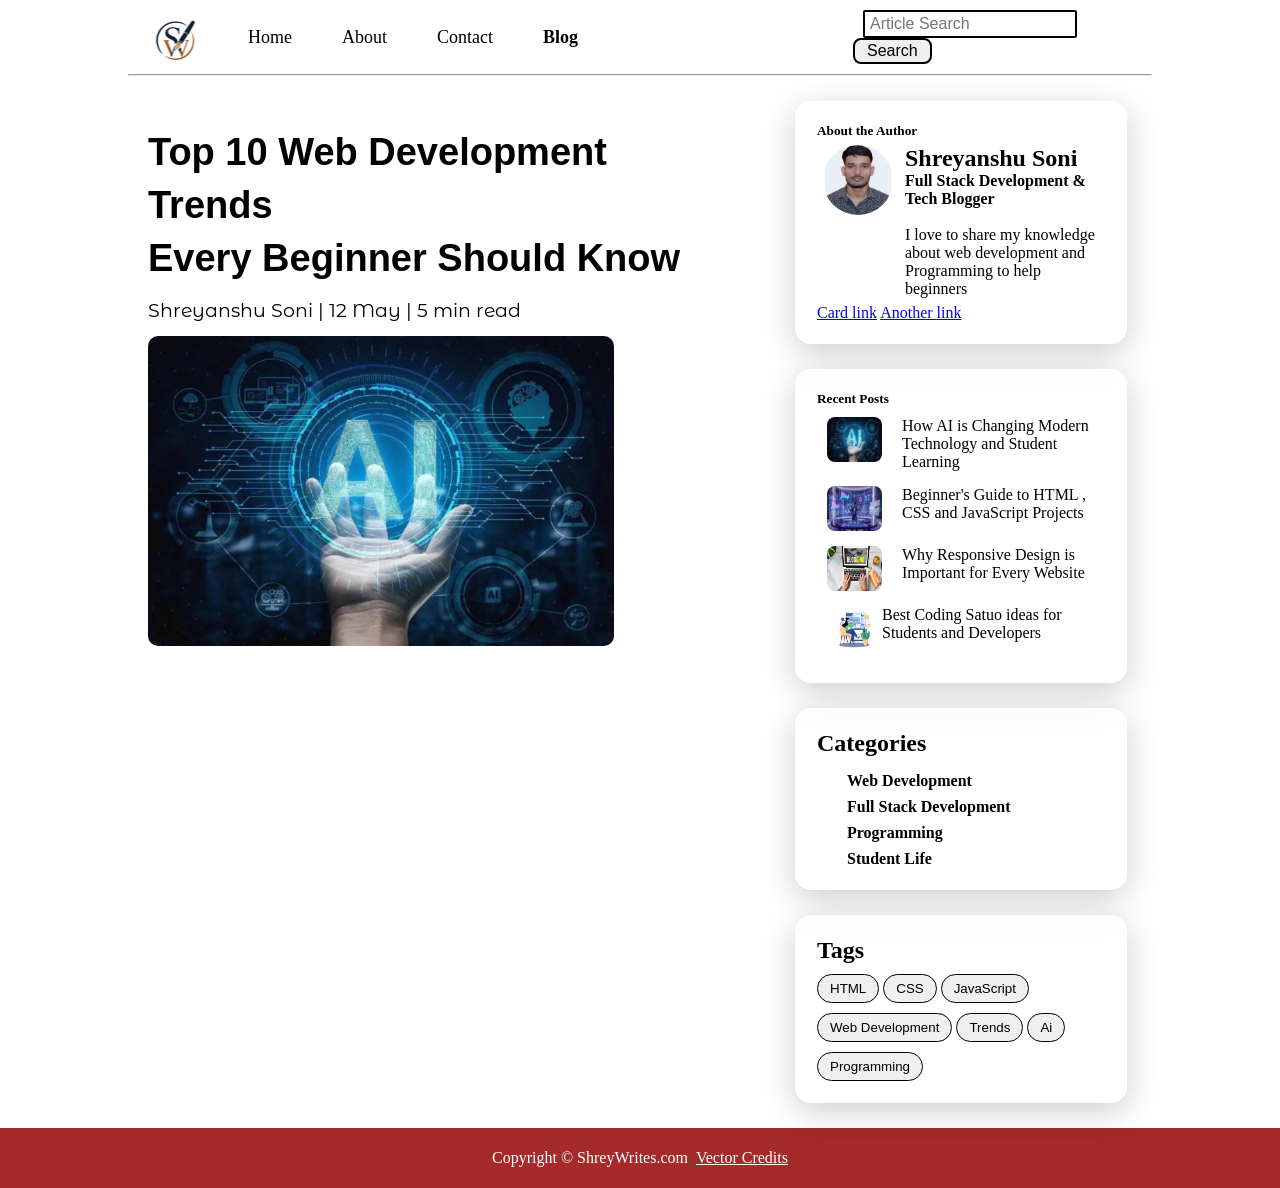
==== blogpost.html @ cf1feb80 "Initial commit" ====
<!DOCTYPE html>
<html lang="en">

<head>
    <meta charset="UTF-8">
    <meta name="viewport" content="width=device-width, initial-scale=1.0">
    <title>ShreyWrites-Heaven for Bloggers</title>
    <link rel="stylesheet" href="blogpost.css">
    <link rel="preconnect" href="https://fonts.googleapis.com">
    <link rel="preconnect" href="https://fonts.gstatic.com" crossorigin>
    <link
        href="https://fonts.googleapis.com/css2?family=Baloo+Bhai+2:wght@400..800&family=Montserrat+Alternates:ital,wght@0,100;0,200;0,300;0,400;0,500;0,600;0,700;0,800;0,900;1,100;1,200;1,300;1,400;1,500;1,600;1,700;1,800;1,900&display=swap"
        rel="stylesheet">
    <link rel="icon" type="image/png" href="logo-2.0.png">
</head>

<body>
    <nav class="navigation max-width-1 m-auto">
        <div class="left">
            <img src="logo-2.0.png" alt="ShreyWrites Logo">
        </div>

        <ul>
            <li><a  href="index.html">Home</a></li>
            <li><a href="about.html">About</a></li>
            <li><a href="contact.html">Contact</a></li>
            <li><a class="active" href="blogpost.html">Blog</a></li>
        </ul>

        <div class="right">
            <form action="search.html" method="get">
                <input type="text" class="form-input" name="query" placeholder="Article Search">
                <button class="btn">Search</button>
            </form>
        </div>
    </nav>

    <div class="max-width-1">
        <hr>
    </div>


    <div class="main">
        <div class="blog-post max-width-1 m-auto">
            <article class="article-1">

                <h2 class="font2">Top 10 Web Development Trends
Every Beginner Should Know </h2>

                <span class="font1">Shreyanshu Soni | 12 May | 5 min read</span>

                <img src="techarticle.jpg" alt="mainimg">

                <!-- <p class="font1">Web development is constantly evolving. New frameworks and technologies appear every
                    year, making it exciting for developers and beginners.</p>
                <br>
                <p class="font1">If you are just starting your journey, it's important to stay updated with the latest
                    trends.</p>
                <br>
                <p class="font1">In this article, we'll explore the Top 10 Web Development Trends that every beginner
                    should know in 2025.</p>

                <hr>

                <h2 class="font1">AI-Powered Development Tools</h2>
                <p class="font1">AI is transforming the way developers build websites and applications...</p>

                <h2 class="font1">No-Code/Low-Code Platforms</h2>
                <p class="font1">Platforms like Webflow, Bubble, and Wix...</p> -->
                <div class="content-text font1"></div>


            </article>
            <div class="cards">
                <div class="card">
                    
                        <div class="card-body">
                            <h5 class="card-title">About the Author</h5>
                            <div class="about-author">
                                <div class="img">
                            <img src="SH-photo.png" class="authorimg" id="author-image">
                                </div>
                                <div class="aboutsec">
                                <h2 class="authorname">Shreyanshu Soni</h2>
                                <h4 class="authorrole"> Full Stack Development & Tech Blogger</h4>
<br>
                                <p class="authorbio">I love to share my knowledge about web development and Programming to help beginners</p>
                            </div>
                            </div>
                            </div>
                            <a href="#" class="card-link">Card link</a>
                            <a href="#" class="card-link">Another link</a>
                        </div>
                
                <div class="card2">
                    <h5>Recent Posts</h5>
                    <div class="posts">
                    <div class="post11 "><img src="techarticle.jpg" alt="post1" class="post"><p>How AI is Changing Modern Technology and Student Learning </p></div>
                    <div class="post11 "><img src="fastperformance.jpg" alt="post2" class="post"><p>Beginner's Guide to HTML , CSS and JavaScript Projects</p></div>
                    <div class="post11 "><img src="blogging.jpg" alt="post3" class="post"><p>Why Responsive Design is Important for Every Website</p></div>
                    <div class="post11 "><img src="photo2.jpg" alt="post4" class="post">Best Coding Satuo ideas for Students and Developers</div>
                </div>
                </div>
                <div class="card"> 
                    <div class="card-body">
                            <h2 class="card-title">Categories</h2>
                            <div class="categories">
                                <a><h4>Web Development</h4></a>
                                <a><h4>Full Stack Development</h4></a>
                                <a><h4>Programming</h4></a>
                                <a><h4>Student Life</h4></a>                               
                            </div>
                            </div>
                        </div>
                <div class="card">
                    <div class="card-body">
                        <h2>Tags</h2>
                        <div class="buttons">
                            <button>HTML</button>
                            <button>CSS</button>
                            <button>JavaScript</button>
                            <button>Web Development</button>
                            <button>Trends</button>
                            <button>Ai</button>
                            <button>Programming</button>                           
                        </div>
                    </div>
                </div>
            </div>
        </div>




    </div>





    <!-- <div class="footer">
        <p>Copyright &copy;ShreyWrites.com</p>

       
    </div> -->

<div class="footer">
    <p>Copyright &copy; ShreyWrites.com</p>
    <a href="https://www.vecteezy.com/free-vector/typing">Vector Credits</a>
</div>
<script src="index.js"></script>

</body>

</html>
---- blogpost.css ----
html{
    scroll-behavior: smooth;
}/* using chat gpt*/
* {
    margin: 0;
    padding: 0;
}

.font1 {
    font-family: "Montserrat Alternates", sans-serif;

}

.font2 {
    font-family: sans-serif, 'Courier New', Courier, monospace, 'baloo nhaina 2';
}

/* div ,nav {
    border: 2px solid black;
} */

.navigation {
    height: 74px;
    /* background-color: red; */
    display: flex;
    justify-content: space-between;
    align-items: center;
    font-size: 18px;
    margin-top: 25px;
}

.content {
    display: flex;
    height: 395px;
    margin-top: 35px;
    /* background-color: rgb(208,208,243); */
    padding: 9px;
    position: relative;
    overflow: hidden;
}

.content::after {
    content: "";
    background-image: url(11.svg);
    position: absolute;
    width: 100%;
    height: 100%;

    background-repeat: no-repeat;
    background-size: cover;
    background-position: center;

    top: 0; 
    left: 0;
    height: inherit;
    opacity: 0.19;
    z-index: -1;

}


.max-width-1 {
    max-width: 80vw;
    margin: auto;
}

.max-width-2 {
    max-width: 60vw;
    margin: auto;
}

.m-auto {
    margin: auto;
}

.my-2 {
    margin-bottom: 32px;
    margin-top: 13px;
}

/* .btn{

} */
:root {
    --main-bg-color: brown;
}

/* .left{ 
    font-family:"Baloo Bhai",sans-serif;
    font-size: 32px;
    font-weight: 700;
 /* }  */
/* .left {
    font-family: "Montserrat Alternates", sans-serif;
    font-size: 32px;
    font-weight: 700;
} */
.left img{
    width: 95px;
    height: 95px;
    object-fit: contain;
    margin-top:15px;
}

.navigation-left {
    display: flex;
}

.navigation-left span {
    font-size: 35px;
}

.navigation ul li {
    list-style: none;
    margin: 0px 15px;


}

.navigation ul a:hover {
    /* background-color: brown; */
    color: brown;
}

.navigation ul {
    display: flex;
    justify-content: space-around;
    margin-right: 250px;
}

.navigation ul a {
    text-decoration: none;
    color: black;
    margin: 10px;
    /* transition: all 0.3s ease-in-out; */
}

.form-input {
    padding: 3px 5px;
    border-radius: 2px;
    border: 2px solid black;
    margin: 0 10px;
    font-size: 16px;
    font-family: sans-serif, 'Courier New', Courier, monospace, 'baloo nhaina 2';
}

.btn {
    padding: 2px 12px;
    border: 2px solid black;
    /* color: red; */
    font-size: 16px;
    border-radius: 8px;
    cursor: pointer;
    transition: all 0.3s ease-in-out;
}

.btn:hover {
    background-color: brown;
    color: white;
}



.footer {
    height: 60px;
    gap: 8px;
    background-color: brown;
    display: flex;
    align-items: center;
    justify-content: center;
    color: white;
    flex-direction:row;
    margin-bottom: 0px;
}
.footer a {
    color: white;
}
.active{
    color: brown;
    font-weight: bold;
}
.article-1{
    /* width: 70%; */
    margin: 20px 0 20px 0;
    padding:20px;
    line-height: 1.6;
    overflow-wrap:break-word;


}
.article-1 img{
    width: 80%;
    height: 60%;
    max-width: 700px;
    display:block;
    margin: 10px auto ;
    border-radius: 10px;
    margin-left: 0px;
    
}
.article-1 h2{
    margin: 10px;
    white-space: pre-wrap;
    font-size: 38px;
    line-height: 1.4;
    margin-left: 0px;
}
.article-1 span{
    margin-left: 0px;
    font-size: 19px;
}
.article-1 p{
    
    margin-left: 0px;
    font-weight:400;
    font-size: 21px;
    line-height: 1.9;
    margin-bottom: 20px;
}
.content-text{
    width: 100%;
    margin-left: 0px;
}
.main{
    margin-left: 30px 0;
}
.blog-post{
    gap:20px;
    display: grid;
    grid-template-columns: 2fr 1fr;/*using chat gpt i m using flex*/
    align-items: start;
}
.cards{
    /* border: 2px solid red; */
    /* width: 30%; */
    margin-left: 0;
}


/* .card2{
    border: 2px solid red;

} */
.card, .card2  {
    border: 2px solid rgba(255, 255, 255, 0.3);
    width: 18rem;
    transition: 0.3s ease;
    padding: 20px;
    background-color: rgba(255, 255, 255, 0.1);
    backdrop-filter: blur(10px);
    -webkit-backdrop-filter: blur(10px);
    border-radius: 16px;
    box-shadow: 0 8px 32px rgba(0, 0, 0, 0.2);
    margin: 25px;
    overflow: hidden;

}

/* .card:hover {
    transform: translateY(-10px) scale(1.02);
} */
.card:hover {
    transform: translateY(-10px) scale(1.03);
    box-shadow: 0 12px 35px rgba(0,0,0,0.3);

}
.card2:hover {
    transform: translateY(-10px) scale(1.03);
    box-shadow: 0 12px 35px rgba(0,0,0,0.3);
}
.about-author{
    padding:2px;
    display:flex;
    margin: 4px;
    /* margin-left: 49px; */
}
.aboutsec{
    margin-left: 12px;
}
.authorimg{
    height: 70px;
    width: 70px;
    object-fit: cover;
    border-radius:50%;
}
.content-right img {
    height: 355px;
    width: 355px;
    border: 2px solid black;
    border-radius: 50%;
    object-fit: cover;
}
.categories{
    margin: 15px auto auto 30px;
    display: flex;
    flex-direction: column;
    gap: 08px;
    cursor:pointer;
}
.categories a:hover{
    
    color: brown;
}
.posts{
    display: flex;
    flex-direction: column;
    gap: 15px;
    margin:10px ;
}
.post{
    /* display: flex; */
    /* flex-direction: row; */
    height: 45px;
    width: 55px;
    border-radius: 8px; 
    cursor:pointer;
}
.post11:hover{
    
    color: brown;
}
.post11{
    display: flex;
    justify-content: space-around;
    
}
.post11 p{
    margin-left: 20px;
    cursor:pointer;
}
.button{
    display: flex;
    flex-wrap: wrap;
    gap: 12px 20px;
}
.buttons button{
    padding: 6px 12px;
    border-radius: 20px;
    border: 1px solid black;
    cursor:pointer;
    margin-top: 10px;

}

.buttons button:hover{
    background-color: brown;
    color: white;
}
/*making responsive using chat gpt*/
@media(max-width:768px){

    .navigation{
        flex-direction: column;
        height: auto;
        gap: 15px;
    }

    .navigation ul{
        margin-right: 0;
        flex-wrap: wrap;
        justify-content: center;
    }

    .content{
        flex-direction: column;
        height: auto;
        text-align: center;
    }

    .content-right img{
        width: 250px;
        height: 250px;
        margin-top: 20px;
    }

    .home-article{
        flex-direction: column;
        text-align: center;
    }

    .home-article img{
        width: 100%;
        max-width: 320px;
    }
    .content::after{
    background-size: cover;
    background-position: center;
    height: 100%;
}
    .blog-post {
        grid-template-columns: 1fr;
    }
}
body{
    overflow-x: hidden;
}
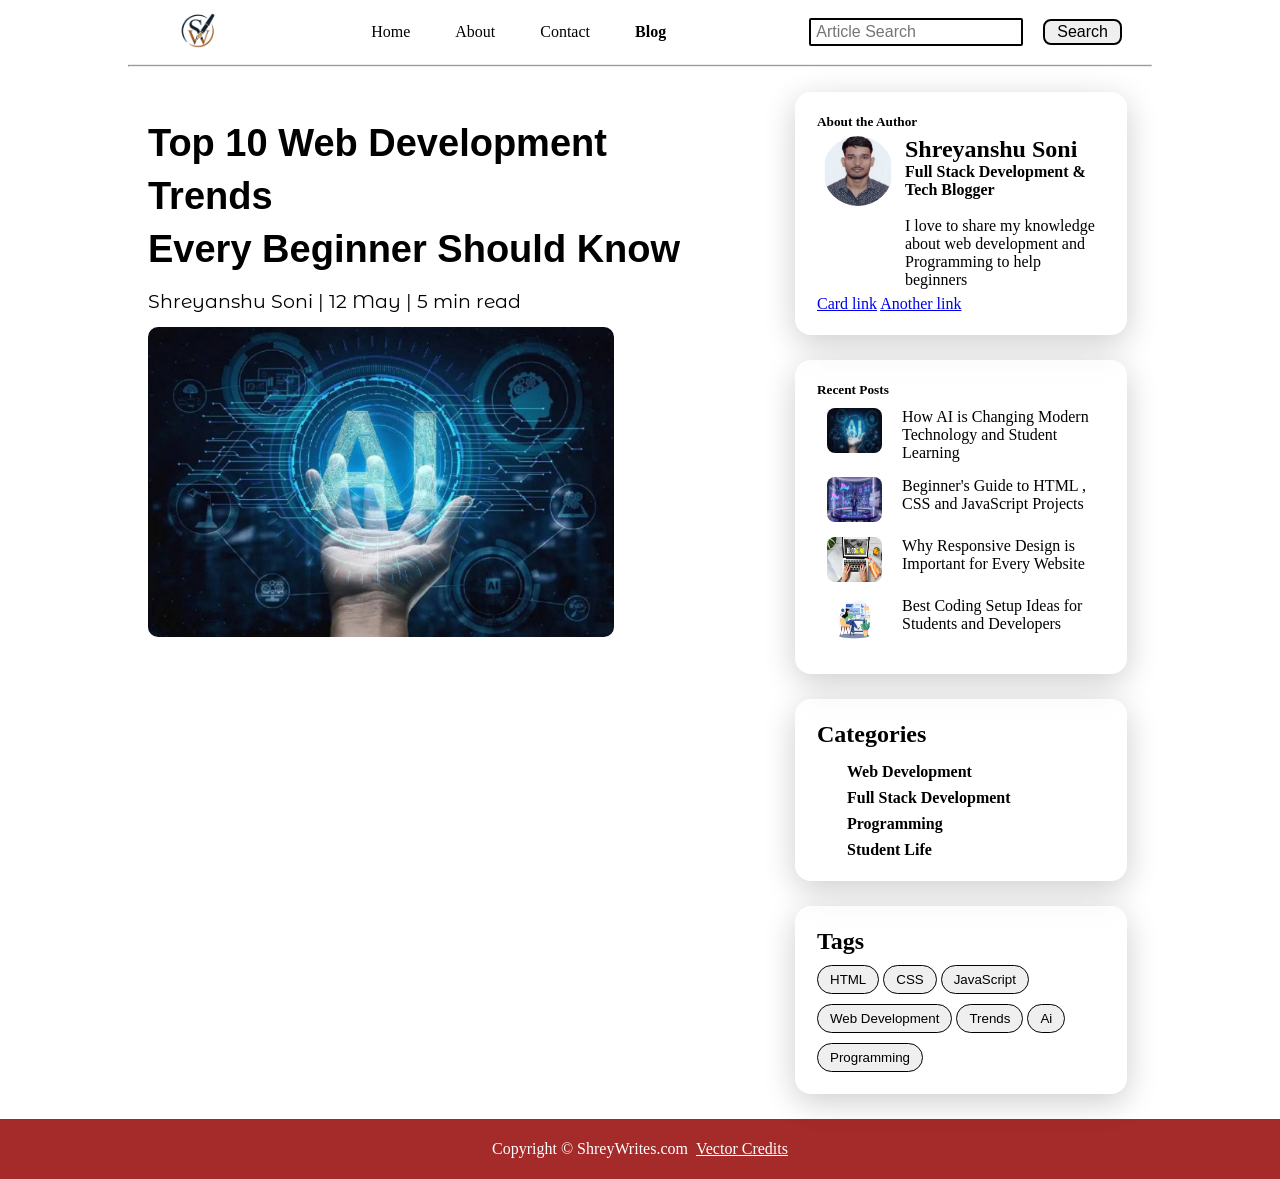
==== commit 3e735901: "updated website design and responsiveness" ====
--- a/blogpost.html
+++ b/blogpost.html
@@ -98,7 +98,7 @@
                     <div class="post11 "><img src="techarticle.jpg" alt="post1" class="post"><p>How AI is Changing Modern Technology and Student Learning </p></div>
                     <div class="post11 "><img src="fastperformance.jpg" alt="post2" class="post"><p>Beginner's Guide to HTML , CSS and JavaScript Projects</p></div>
                     <div class="post11 "><img src="blogging.jpg" alt="post3" class="post"><p>Why Responsive Design is Important for Every Website</p></div>
-                    <div class="post11 "><img src="photo2.jpg" alt="post4" class="post">Best Coding Satuo ideas for Students and Developers</div>
+                    <div class="post11 "><img src="photo2.jpg" alt="post4" class="post"><p>Best Coding Setup Ideas for Students and Developers</p></div>
                 </div>
                 </div>
                 <div class="card"> 
--- a/blogpost.css
+++ b/blogpost.css
@@ -1,6 +1,12 @@
-html{
+html {
     scroll-behavior: smooth;
-}/* using chat gpt*/
+}
+
+body {
+    overflow-x: hidden;
+}
+
+/* using chat gpt*/
 * {
     margin: 0;
     padding: 0;
@@ -15,18 +21,30 @@
     font-family: sans-serif, 'Courier New', Courier, monospace, 'baloo nhaina 2';
 }
 
-/* div ,nav {
-    border: 2px solid black;
-} */
-
 .navigation {
-    height: 74px;
-    /* background-color: red; */
+    height: 65px;
+
     display: flex;
     justify-content: space-between;
     align-items: center;
-    font-size: 18px;
-    margin-top: 25px;
+
+    position: sticky;
+    top: 0;
+
+    width: 100%;
+    padding: 0 30px;
+    box-sizing: border-box;
+
+    background: rgba(255, 255, 255, 0.85);
+    backdrop-filter: blur(12px);
+    -webkit-backdrop-filter: blur(12px);
+
+    border-bottom: 1px solid rgba(0, 0, 0, 0.08);
+
+    z-index: 1000;
+
+    margin-top: 0;
+
 }
 
 .content {
@@ -50,7 +68,7 @@
     background-size: cover;
     background-position: center;
 
-    top: 0; 
+    top: 0;
     left: 0;
     height: inherit;
     opacity: 0.19;
@@ -78,28 +96,16 @@
     margin-top: 13px;
 }
 
-/* .btn{
-
-} */
 :root {
     --main-bg-color: brown;
 }
 
-/* .left{ 
-    font-family:"Baloo Bhai",sans-serif;
-    font-size: 32px;
-    font-weight: 700;
- /* }  */
-/* .left {
-    font-family: "Montserrat Alternates", sans-serif;
-    font-size: 32px;
-    font-weight: 700;
-} */
-.left img{
-    width: 95px;
-    height: 95px;
+.left img {
+    width: 80px;
+    height: 80px;
     object-fit: contain;
-    margin-top:15px;
+    margin-top: 0;
+    display: block;
 }
 
 .navigation-left {
@@ -110,11 +116,10 @@
     font-size: 35px;
 }
 
+
 .navigation ul li {
     list-style: none;
-    margin: 0px 15px;
-
-
+    margin: 0;
 }
 
 .navigation ul a:hover {
@@ -124,15 +129,18 @@
 
 .navigation ul {
     display: flex;
-    justify-content: space-around;
-    margin-right: 250px;
+    align-items: center;
+    gap: 25px;
+
+    margin: 0;
+    padding: 0;
 }
 
 .navigation ul a {
     text-decoration: none;
     color: black;
     margin: 10px;
-    /* transition: all 0.3s ease-in-out; */
+
 }
 
 .form-input {
@@ -169,79 +177,88 @@
     align-items: center;
     justify-content: center;
     color: white;
-    flex-direction:row;
+    flex-direction: row;
     margin-bottom: 0px;
 }
+
 .footer a {
     color: white;
 }
-.active{
+
+.active {
     color: brown;
     font-weight: bold;
 }
-.article-1{
+
+.article-1 {
     /* width: 70%; */
     margin: 20px 0 20px 0;
-    padding:20px;
+    padding: 20px;
     line-height: 1.6;
-    overflow-wrap:break-word;
-
-
-}
-.article-1 img{
+    overflow-wrap: break-word;
+
+
+}
+
+.article-1 img {
     width: 80%;
     height: 60%;
     max-width: 700px;
-    display:block;
-    margin: 10px auto ;
+    display: block;
+    margin: 10px auto;
     border-radius: 10px;
     margin-left: 0px;
-    
-}
-.article-1 h2{
+
+}
+
+.article-1 h2 {
     margin: 10px;
     white-space: pre-wrap;
     font-size: 38px;
     line-height: 1.4;
     margin-left: 0px;
 }
-.article-1 span{
+
+.article-1 span {
     margin-left: 0px;
     font-size: 19px;
 }
-.article-1 p{
-    
+
+.article-1 p {
+
     margin-left: 0px;
-    font-weight:400;
+    font-weight: 400;
     font-size: 21px;
     line-height: 1.9;
     margin-bottom: 20px;
 }
-.content-text{
+
+.content-text {
     width: 100%;
     margin-left: 0px;
 }
-.main{
+
+.main {
     margin-left: 30px 0;
 }
-.blog-post{
-    gap:20px;
+
+.blog-post {
+    gap: 20px;
     display: grid;
-    grid-template-columns: 2fr 1fr;/*using chat gpt i m using flex*/
+    grid-template-columns: 2fr 1fr;
+    /*using chat gpt i m using flex*/
     align-items: start;
 }
-.cards{
-    /* border: 2px solid red; */
-    /* width: 30%; */
+
+.cards {
+
     margin-left: 0;
 }
 
 
-/* .card2{
-    border: 2px solid red;
-
-} */
-.card, .card2  {
+
+.card,
+.card2 {
     border: 2px solid rgba(255, 255, 255, 0.3);
     width: 18rem;
     transition: 0.3s ease;
@@ -256,33 +273,35 @@
 
 }
 
-/* .card:hover {
-    transform: translateY(-10px) scale(1.02);
-} */
+
 .card:hover {
     transform: translateY(-10px) scale(1.03);
-    box-shadow: 0 12px 35px rgba(0,0,0,0.3);
-
-}
+    box-shadow: 0 12px 35px rgba(0, 0, 0, 0.3);
+
+}
+
 .card2:hover {
     transform: translateY(-10px) scale(1.03);
-    box-shadow: 0 12px 35px rgba(0,0,0,0.3);
-}
-.about-author{
-    padding:2px;
-    display:flex;
+    box-shadow: 0 12px 35px rgba(0, 0, 0, 0.3);
+}
+
+.about-author {
+    padding: 2px;
+    display: flex;
     margin: 4px;
-    /* margin-left: 49px; */
-}
-.aboutsec{
+}
+
+.aboutsec {
     margin-left: 12px;
 }
-.authorimg{
+
+.authorimg {
     height: 70px;
     width: 70px;
     object-fit: cover;
-    border-radius:50%;
-}
+    border-radius: 50%;
+}
+
 .content-right img {
     height: 355px;
     width: 355px;
@@ -290,107 +309,260 @@
     border-radius: 50%;
     object-fit: cover;
 }
-.categories{
+
+.categories {
     margin: 15px auto auto 30px;
     display: flex;
     flex-direction: column;
     gap: 08px;
-    cursor:pointer;
-}
-.categories a:hover{
-    
+    cursor: pointer;
+}
+
+.categories a:hover {
+
     color: brown;
 }
-.posts{
+
+.posts {
     display: flex;
     flex-direction: column;
     gap: 15px;
-    margin:10px ;
-}
-.post{
-    /* display: flex; */
-    /* flex-direction: row; */
+    margin: 10px;
+}
+
+.post {
+
     height: 45px;
     width: 55px;
-    border-radius: 8px; 
-    cursor:pointer;
-}
-.post11:hover{
-    
+    border-radius: 8px;
+    cursor: pointer;
+}
+
+.post11:hover {
+
     color: brown;
 }
-.post11{
+
+.post11 {
     display: flex;
     justify-content: space-around;
-    
-}
-.post11 p{
+
+}
+
+.post11 p {
     margin-left: 20px;
-    cursor:pointer;
-}
-.button{
+    cursor: pointer;
+}
+
+.button {
     display: flex;
     flex-wrap: wrap;
     gap: 12px 20px;
 }
-.buttons button{
+
+.buttons button {
     padding: 6px 12px;
     border-radius: 20px;
     border: 1px solid black;
-    cursor:pointer;
+    cursor: pointer;
     margin-top: 10px;
 
 }
 
-.buttons button:hover{
+.buttons button:hover {
     background-color: brown;
     color: white;
 }
+
+.right form {
+    display: flex;
+    align-items: center;
+    gap: 10px;
+}
+
 /*making responsive using chat gpt*/
-@media(max-width:768px){
-
-    .navigation{
+@media(max-width:768px) {
+    .navigation {
+        height: auto;
+        padding: 12px 15px;
+
         flex-direction: column;
-        height: auto;
+        gap: 12px;
+    }
+
+    .navigation ul {
+        justify-content: center;
+        flex-wrap: wrap;
         gap: 15px;
     }
 
-    .navigation ul{
-        margin-right: 0;
-        flex-wrap: wrap;
+    .right {
+        width: 100%;
+    }
+
+    .right form {
+        width: 100%;
         justify-content: center;
     }
 
-    .content{
+    .form-input {
+        width: 180px;
+    }
+
+    .content {
         flex-direction: column;
         height: auto;
         text-align: center;
     }
 
-    .content-right img{
+    .content-right img {
         width: 250px;
         height: 250px;
         margin-top: 20px;
     }
 
-    .home-article{
+    .home-article {
         flex-direction: column;
         text-align: center;
     }
 
-    .home-article img{
+    .home-article img {
         width: 100%;
         max-width: 320px;
     }
-    .content::after{
-    background-size: cover;
-    background-position: center;
-    height: 100%;
-}
+
+    .content::after {
+        background-size: cover;
+        background-position: center;
+        height: 100%;
+    }
+
     .blog-post {
         grid-template-columns: 1fr;
     }
-}
-body{
-    overflow-x: hidden;
+
+
+    .blog-post {
+        grid-template-columns: 1fr;
+    }
+
+    .cards {
+        position: static;
+        width: 100%;
+        margin-top: 20px;
+    }
+
+    .card,
+    .card2 {
+        width: 100%;
+        margin: 0 0 20px 0;
+        box-sizing: border-box;
+    }
+
+    .about-author {
+        flex-direction: column;
+        align-items: center;
+        text-align: center;
+    }
+
+    .post11 {
+        align-items: center;
+        gap: 10px;
+    }
+
+    .post11 p {
+        font-size: 14px;
+        margin-left: 0;
+    }
+
+    .authorimg {
+        width: 60px;
+        height: 60px;
+    }
+
+    .article-1 h2 {
+        font-size: 28px;
+        line-height: 1.3;
+    }
+
+    .article-1 p {
+        font-size: 18px;
+        line-height: 1.7;
+    }
+
+    .about-author {
+        flex-direction: column;
+        align-items: center;
+        text-align: center;
+    }
+
+    .aboutsec {
+        margin-left: 0;
+    }
+
+    .authorname {
+        font-size: 20px;
+    }
+
+    .authorrole {
+        font-size: 14px;
+    }
+
+    .authorbio {
+        font-size: 14px;
+        line-height: 1.6;
+    }
+
+    .post11 {
+        display: flex;
+        align-items: center;
+        gap: 10px;
+    }
+
+    .post11 p {
+        margin-left: 0;
+        font-size: 14px;
+        line-height: 1.4;
+    }
+
+    .categories h4 {
+        font-size: 16px;
+    }
+
+    .buttons {
+        display: flex;
+        flex-wrap: wrap;
+        gap: 8px;
+    }
+
+    .buttons button {
+        font-size: 13px;
+        padding: 5px 10px;
+    }
+
+    .card,
+    .card2 {
+        padding: 15px;
+    }
+
+    .post11 {
+        display: flex;
+        align-items: center;
+        gap: 10px;
+    }
+
+    .post {
+        width: 60px;
+        height: 60px;
+        object-fit: cover;
+        flex-shrink: 0;
+    }
+
+    .post11 p {
+        font-size: 14px;
+        line-height: 1.4;
+        margin: 0;
+        flex: 1;
+    }
+
 }
